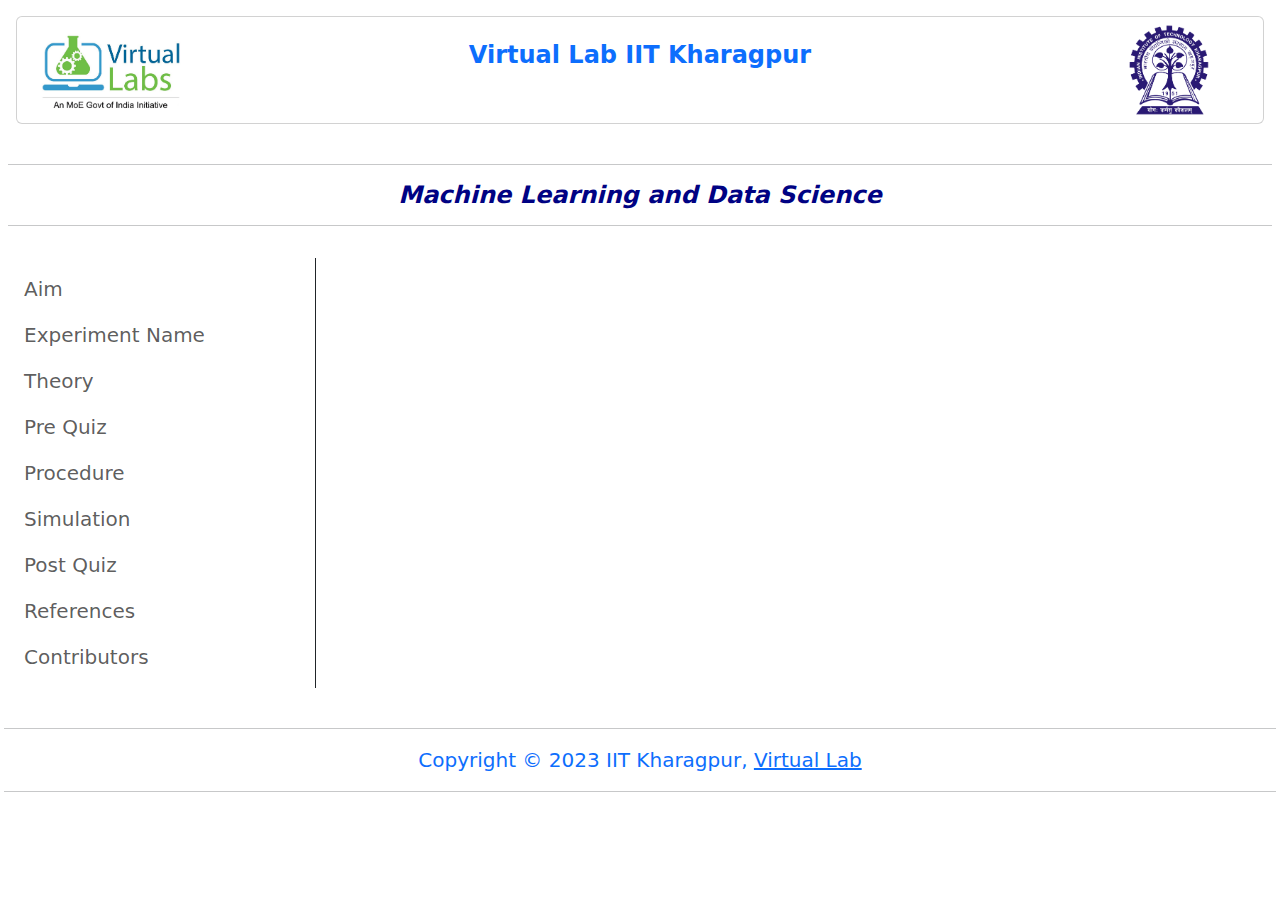
==== experiment/simulation/index.html @ e8ba53e0 "pytest modified" ====
<!--
Lab: 
Exp:
File Name: index.html
Author: Prakriti Dhang -->

<!DOCTYPE html>
<html>
<head>
  <meta charset="utf-8">
  <meta name="viewport" content="width=device-width, initial-scale=1">
	<!-- Add CSS at the head of HTML file -->
    <link rel="stylesheet" href="./css/main.css">
    <link href="https://cdn.jsdelivr.net/npm/bootstrap@5.2.3/dist/css/bootstrap.min.css" rel="stylesheet">
    <link rel="stylesheet" href="https://cdn.jsdelivr.net/npm/bootstrap-icons@1.10.3/font/bootstrap-icons.css">
    <link rel="stylesheet" href="https://use.fontawesome.com/releases/v5.11.2/css/all.css">

</head>
<body>
    <header id="header">
        <div class="container-fluid p-3">
          <div class="card">
          <div class="row">
            <div class="col-md-2">
            <img src="images/vlabs-logo.png" class=" rounded img-fluid" alt="vlabs-logo" >
          </div>
          <div class="col-md-8 p-4">
            <p class="h4 fw-bold text-primary text-center"> Virtual Lab IIT Kharagpur</p>
          </div>
          <div class="col-md-2">
            <img src="images/iitkgp-logo.png" class=" rounded img-fluid" alt="iitkgplogo" >
          </div>
          </div>
        </div>
        </div>
      </header>

      <div class="container-fluid p-2">
        <hr>
        <p class="h4 fw-bold fst-italic text-center" style="color: #000283;"> Machine Learning and Data Science</p>
        <hr>
    </div>

    <div class="container-fluid mt-1 p-1">
		
        <div class="d-flex flex-column justify-content-center mb-3 ">  
            <div class="row">
                <div class="col-md-3 border-end border-1 border-dark">
                  <nav class="navbar navbar-expand-lg navbar-light  justify-content-center">
                    <div class="container-fluid">
                     
                      <button class="navbar-toggler " type="button" data-bs-toggle="collapse" data-bs-target="#navbarSupportedContent" aria-controls="navbarSupportedContent" aria-expanded="false" aria-label="Toggle navigation">
                        <span class="navbar-toggler-icon"></span>
                      </button>
                      <div class="collapse navbar-collapse" id="navbarSupportedContent">
                        <ul class="navbar-nav flex-column">
                          <li class="nav-item fs-5">
                            <a class="nav-link " aria-current="page" href="#aim">Aim</a>
                          </li>
                          <li class="nav-item fs-5">
                            <a class="nav-link" href="#expname">Experiment Name</a>
                          </li>
                          <li class="nav-item fs-5">
                            <a class="nav-link" href="#theory">Theory</a>
                          </li>
                          <li class="nav-item fs-5">
                            <a class="nav-link" href="#preq">Pre Quiz</a>
                          </li>
                          <li class="nav-item fs-5">
                            <a class="nav-link" href="#procedure">Procedure</a>
                          </li>

                          <li class="nav-item fs-5">
                            <a class="nav-link" target="_blank" href="./pytest.html">Simulation</a>
                          </li>

                          <li class="nav-item fs-5">
                            <a class="nav-link" href="#postq">Post Quiz</a>
                          </li>
                          <li class="nav-item fs-5">
                            <a class="nav-link" href="#ref">References</a>
                          </li>

                          <li class="nav-item fs-5">
                            <a class="nav-link" href="#contri">Contributors</a>
                          </li>
                        </ul>
                  
                    </div>
                  </div>
                  </nav>
                </div>
                
                <div class="col-md-9 target">

<div id="aim" class="card card-body  border border-0" >
  <p  class="fs-5 fw-bold"> Aim of the Experiment</p>
</div>

<div id="expname" class="card card-body  border border-0" >
  <p  class="fs-5 fw-bold"> Name of the Experiment</p>
</div>

<div id="theory" class="card card-body  border border-0" >
  <p  class="fs-5 fw-bold"> Theory</p>
</div>

<div id="preq" class="card card-body  border border-0">
  <p  class="fs-5 fw-bold"> Pre Quiz</p>
</div>

<div id="procedure" class="card card-body  border border-0" >
  <p  class="fs-5 fw-bold"> Procedure</p>
</div>
<div id="postq" class="card card-body  border border-0" >
  <p  class="fs-5 fw-bold"> Post Quiz</p>
</div>
<div id="ref" class="card card-body  border border-0" >
  <p  class="fs-5 fw-bold"> References</p>
</div>
<div id="contri" class="card card-body  border border-0" >
  <p  class="fs-5 fw-bold"> Contributors</p>
</div>

               </div>
                
            </div>
            
        </div>
            </div>


            <div class="container-fluid p-1 ">
              <hr>
            <footer class="text-white text-center" >
              
                <p class="text-primary fs-5 text-center" >  Copyright  © 2023  IIT Kharagpur, <a class="text-primary fs-5 text-center " href="http://vlabs.iitkgp.ac.in/">Virtual Lab</a></p>
             
            </footer>
            <hr>
            </div>

</script>
<script src="https://cdnjs.cloudflare.com/ajax/libs/jquery/3.6.1/jquery.js"></script>
  
    <script src="https://cdn.jsdelivr.net/npm/bootstrap@5.2.3/dist/js/bootstrap.bundle.min.js"></script>
    <script src="js/main.js"></script>
   
</body>
</html>
---- experiment/simulation/css/main.css ----
/*
Lab: 
Exp:
File Name: main.css
Author: Prakriti Dhang */

html {
  position: relative;
  min-height: 100%;
}

body {
  /* Margin bottom by footer height */
  margin-bottom: 100px;

}

.target>div {
  display: none;
}

.target>div:target {
  display: block;
}



.nav-link {
  color: rgb(0, 0, 0);
}

.nav-item>a:hover {
  color: rgb(0, 3, 0);
}

/*code to change background color*/
.navbar-nav>.active>a {
  background-color: #C0C0C0;
  color: rgb(0, 0, 0);
}



/* li a
{
    display: block;
    color: whitesmoke;
    text-decoration: none;
    padding: 14px 16px;
    text-align: center;

}

li a:hover:not(.active) 
{
 color: #0312e7;
}

li a:focus
{
    color: #EAB126;
 
}*/
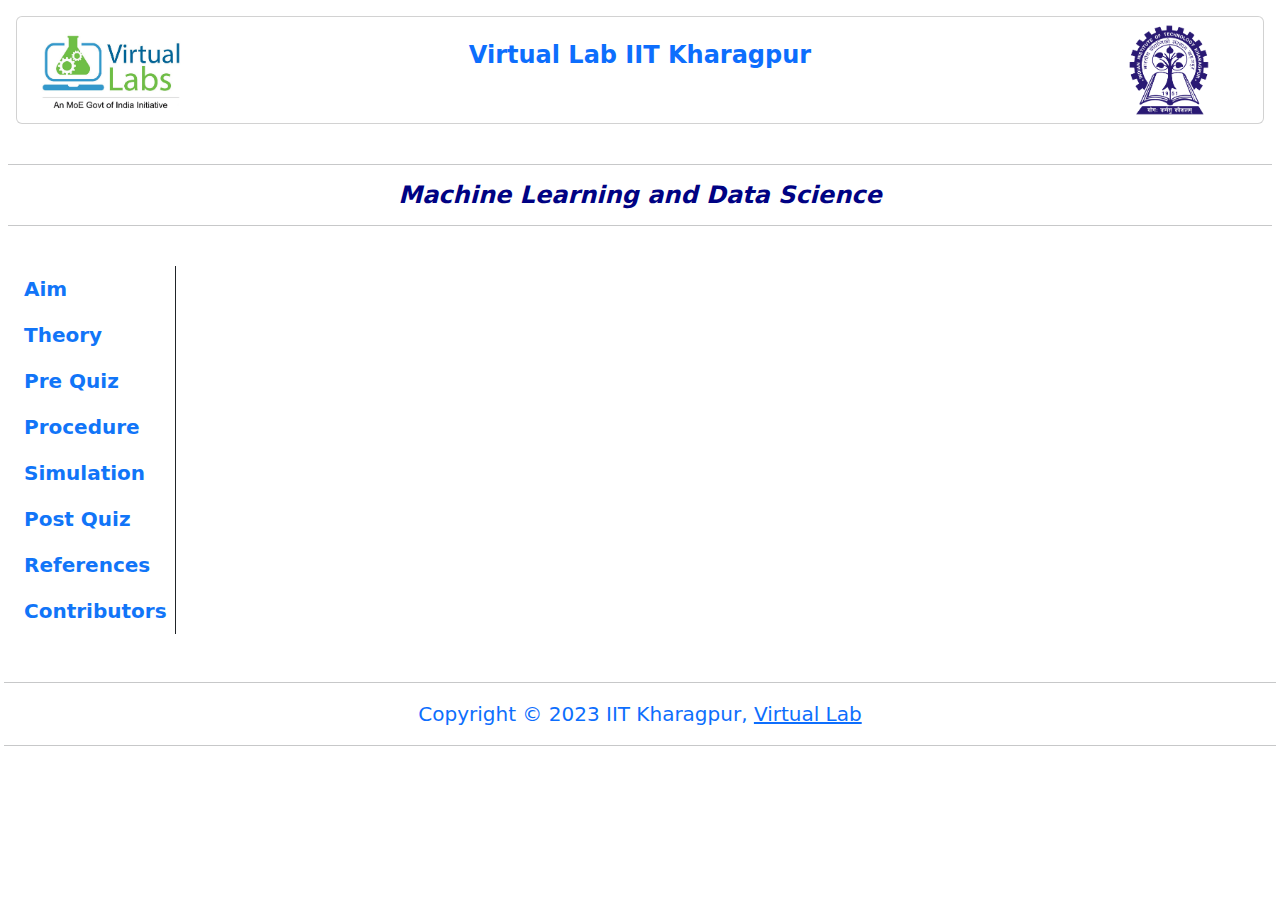
==== commit 011ff634: "pytest updated" ====
--- a/experiment/simulation/index.html
+++ b/experiment/simulation/index.html
@@ -45,21 +45,21 @@
 		
         <div class="d-flex flex-column justify-content-center mb-3 ">  
             <div class="row">
-                <div class="col-md-3 border-end border-1 border-dark">
-                  <nav class="navbar navbar-expand-lg navbar-light  justify-content-center">
+                <div class="col-md-2 ">
+                  <nav class="navbar navbar-expand-lg navbar-custom  justify-content-center">
                     <div class="container-fluid">
                      
                       <button class="navbar-toggler " type="button" data-bs-toggle="collapse" data-bs-target="#navbarSupportedContent" aria-controls="navbarSupportedContent" aria-expanded="false" aria-label="Toggle navigation">
                         <span class="navbar-toggler-icon"></span>
                       </button>
                       <div class="collapse navbar-collapse" id="navbarSupportedContent">
-                        <ul class="navbar-nav flex-column">
+                        <ul class="navbar-nav flex-column border-end border-1 border-dark">
                           <li class="nav-item fs-5">
                             <a class="nav-link " aria-current="page" href="#aim">Aim</a>
                           </li>
-                          <li class="nav-item fs-5">
+                          <!--li class="nav-item fs-5">
                             <a class="nav-link" href="#expname">Experiment Name</a>
-                          </li>
+                          </li-->
                           <li class="nav-item fs-5">
                             <a class="nav-link" href="#theory">Theory</a>
                           </li>
@@ -91,35 +91,35 @@
                   </nav>
                 </div>
                 
-                <div class="col-md-9 target">
+                <div class="col-md-10 target">
 
 <div id="aim" class="card card-body  border border-0" >
-  <p  class="fs-5 fw-bold"> Aim of the Experiment</p>
+  <p  class="fs-4 fw-bold"> Aim of the Experiment</p>
 </div>
 
-<div id="expname" class="card card-body  border border-0" >
-  <p  class="fs-5 fw-bold"> Name of the Experiment</p>
-</div>
+<!--div id="expname" class="card card-body  border border-0" >
+  <p  class="fs-4 fw-bold"> Name of the Experiment</p>
+</div-->
 
 <div id="theory" class="card card-body  border border-0" >
-  <p  class="fs-5 fw-bold"> Theory</p>
+  <p  class="fs-4 fw-bold"> Theory</p>
 </div>
 
 <div id="preq" class="card card-body  border border-0">
-  <p  class="fs-5 fw-bold"> Pre Quiz</p>
+  <p  class="fs-4 fw-bold"> Pre Quiz</p>
 </div>
 
 <div id="procedure" class="card card-body  border border-0" >
-  <p  class="fs-5 fw-bold"> Procedure</p>
+  <p  class="fs-4 fw-bold"> Procedure</p>
 </div>
 <div id="postq" class="card card-body  border border-0" >
-  <p  class="fs-5 fw-bold"> Post Quiz</p>
+  <p  class="fs-4 fw-bold"> Post Quiz</p>
 </div>
 <div id="ref" class="card card-body  border border-0" >
-  <p  class="fs-5 fw-bold"> References</p>
+  <p  class="fs-4 fw-bold"> References</p>
 </div>
 <div id="contri" class="card card-body  border border-0" >
-  <p  class="fs-5 fw-bold"> Contributors</p>
+  <p  class="fs-4 fw-bold"> Contributors</p>
 </div>
 
                </div>
--- a/experiment/simulation/css/main.css
+++ b/experiment/simulation/css/main.css
@@ -25,33 +25,51 @@
 
 
 
-.nav-link {
+ /* .nav-link {
+  color: rgb(56, 23, 245);
+  font-weight: bold;
+}  */
+
+
+.navbar-custom {
   color: rgb(0, 0, 0);
+  font-weight: bold;
 }
 
-.nav-item>a:hover {
-  color: rgb(0, 3, 0);
+.navbar-custom .navbar-brand {
+  color: black;
 }
 
-/*code to change background color*/
+.navbar-custom .navbar-nav .nav-link {
+  color: rgb(17, 117, 248);
+}
+
+.navbar-custom .navbar-nav .nav-link:hover {
+  
+  text-decoration: underline;
+}
+
+.navbar-custom .navbar-nav .nav-item .nav-link.active {
+  color: rgb(255, 119, 7);
+}
+
+/*code to change background color
 .navbar-nav>.active>a {
   background-color: #C0C0C0;
   color: rgb(0, 0, 0);
-}
+}*/
 
-
-
-/* li a
+/*
+li a
 {
     display: block;
-    color: whitesmoke;
-    text-decoration: none;
-    padding: 14px 16px;
-    text-align: center;
+    color: rgb(0, 112, 240);
+   
+    
 
-}
+}*/
 
-li a:hover:not(.active) 
+/*li a:hover:not(.active) 
 {
  color: #0312e7;
 }
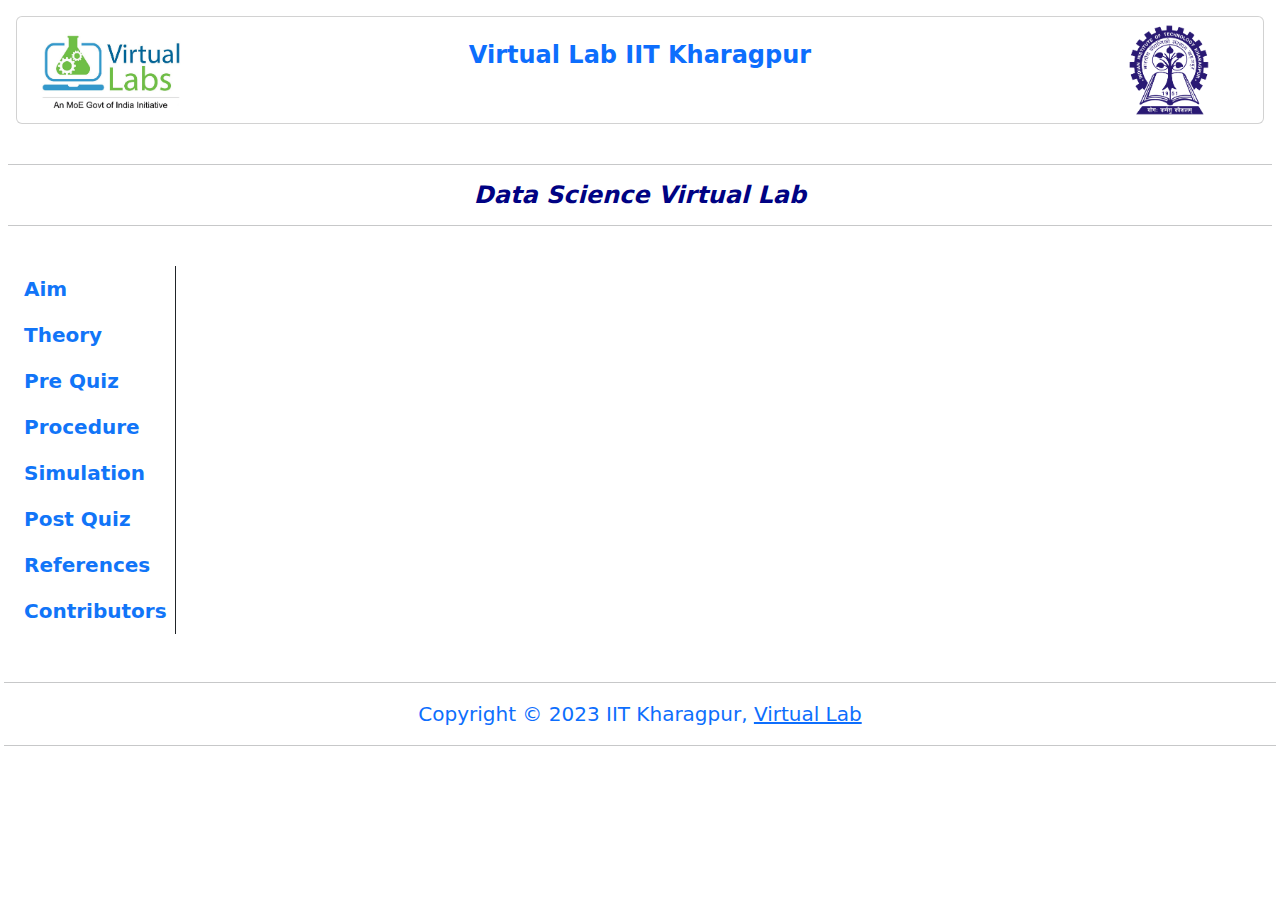
==== commit d6c0e8ed: "pytest updated" ====
--- a/experiment/simulation/index.html
+++ b/experiment/simulation/index.html
@@ -37,7 +37,7 @@
 
       <div class="container-fluid p-2">
         <hr>
-        <p class="h4 fw-bold fst-italic text-center" style="color: #000283;"> Machine Learning and Data Science</p>
+        <p class="h4 fw-bold fst-italic text-center" style="color: #000283;"> Data Science Virtual Lab</p>
         <hr>
     </div>
 
